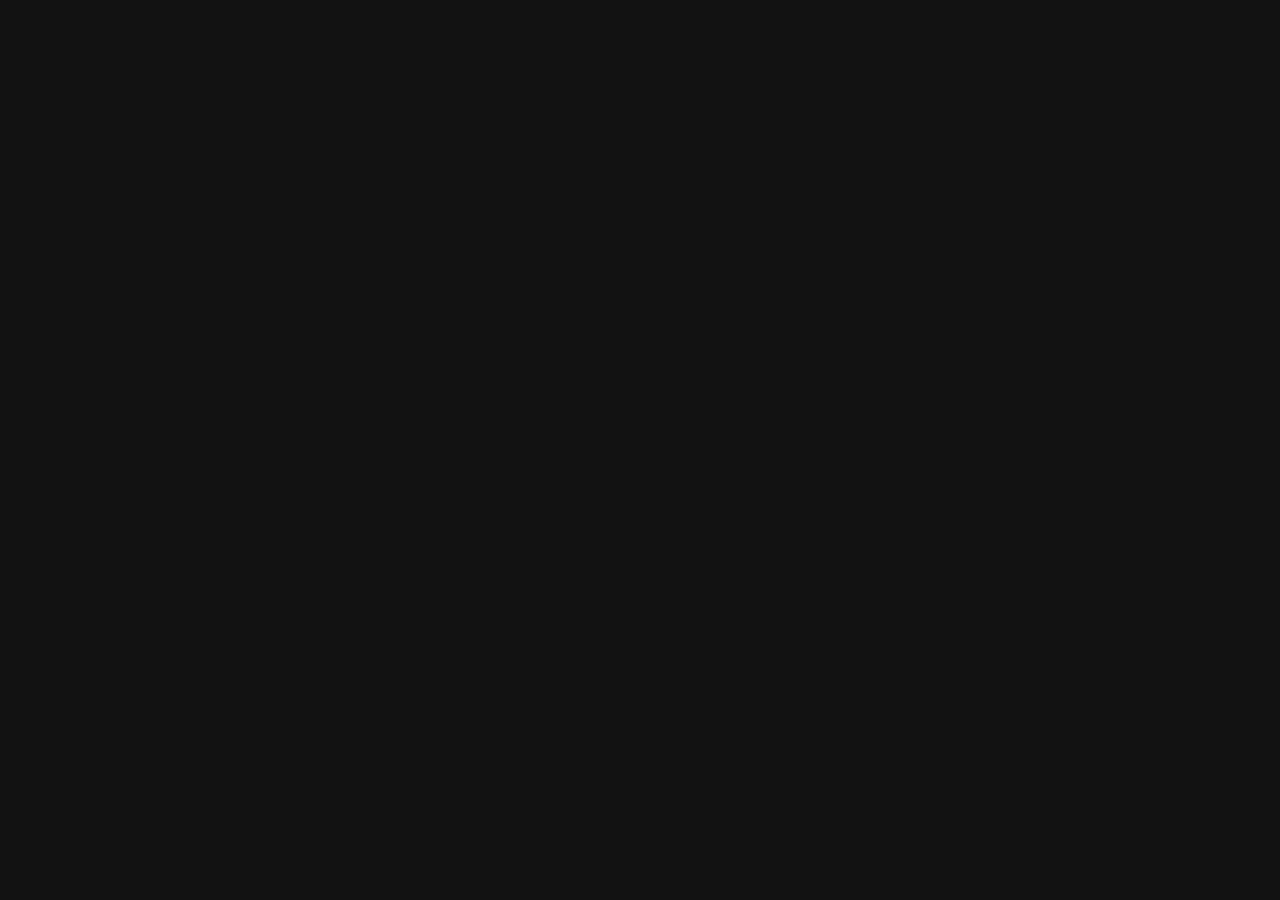
==== web/index.html @ d21cd6e4 "Asphalt FC v2: fair split, opening draw, match clock and live player view - New Supabase table and f" ====
<!doctype html>
<html lang="he" dir="rtl">
<head>
<meta charset="utf-8">
<meta name="viewport" content="width=device-width, initial-scale=1, viewport-fit=cover">
<meta name="theme-color" content="#541A2E">
<meta name="color-scheme" content="dark">
<meta name="apple-mobile-web-app-capable" content="yes">
<meta name="apple-mobile-web-app-status-bar-style" content="black-translucent">
<meta name="apple-mobile-web-app-title" content="Asphalt FC">
<title>Asphalt FC</title>
<meta name="description" content="קבוצות הוגנות לכדורגל שכונתי: דירוג שחקנים, חלוקה מאוזנת, הגרלה ושעון משחק. בלי הרשמה.">
<meta property="og:title" content="Asphalt FC">
<meta property="og:description" content="קבוצות הוגנות לכדורגל שכונתי. בלי הרשמה.">
<meta property="og:type" content="website">
<meta property="og:image" content="/icons/og.png">
<link rel="manifest" href="/manifest.webmanifest">
<link rel="icon" href="/icons/icon.svg" type="image/svg+xml">
<link rel="apple-touch-icon" href="/icons/icon-180.png">
<link rel="preconnect" href="https://fonts.googleapis.com">
<link rel="preconnect" href="https://fonts.gstatic.com" crossorigin>
<link href="https://fonts.googleapis.com/css2?family=IBM+Plex+Sans+Hebrew:wght@400;500;700&family=Rubik+Dirt&display=swap" rel="stylesheet">
<link rel="stylesheet" href="/styles.css">
</head>
<body>
<div id="app" aria-live="polite"></div>
<noscript>כדי להשתמש ב־Asphalt FC צריך להפעיל JavaScript בדפדפן.</noscript>
<script type="module" src="/src/main.js"></script>
</body>
</html>
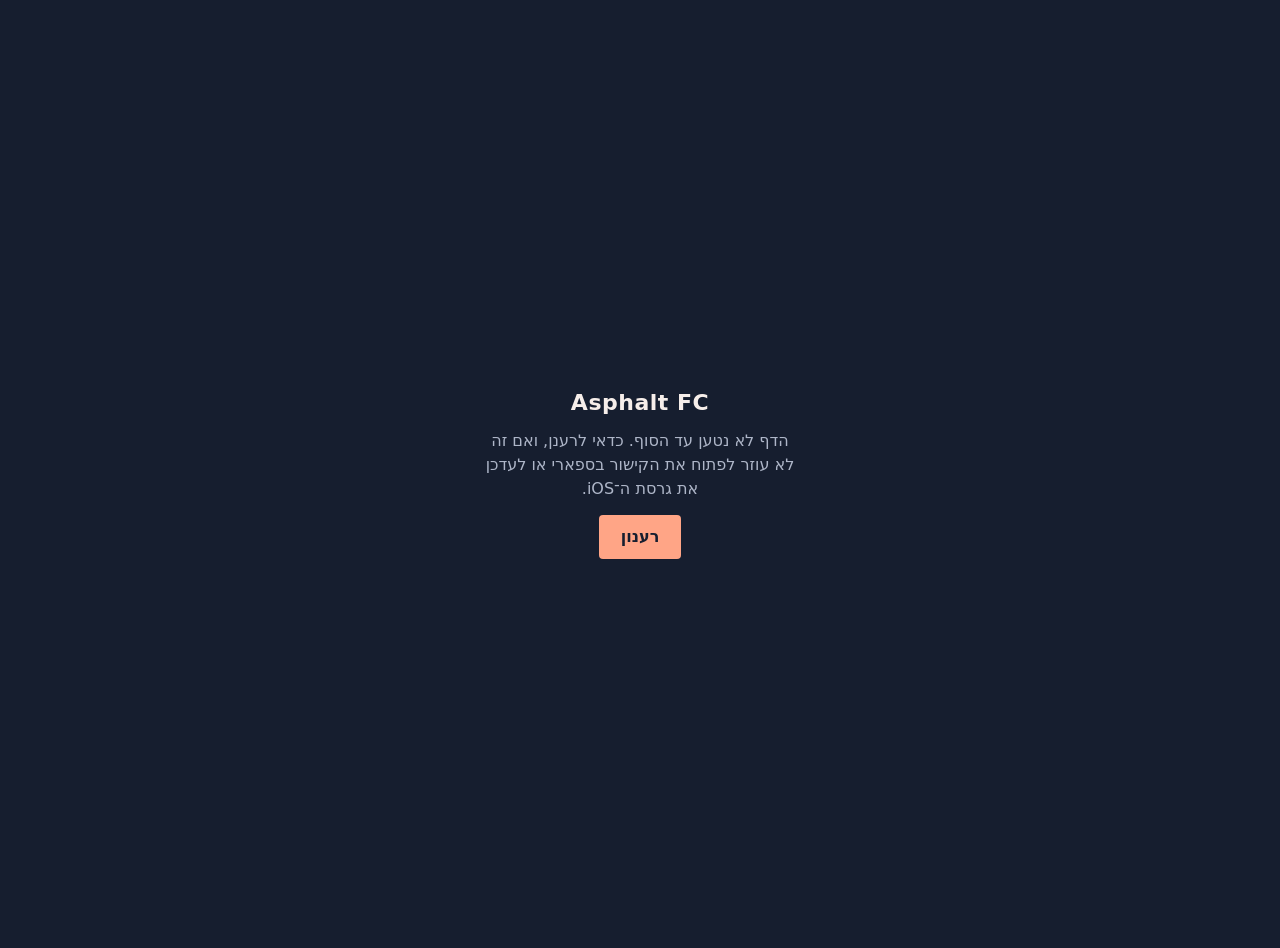
==== commit 00260654: "Show a loading screen and a clear message instead of a blank page Paint the background and a loading" ====
--- a/web/index.html
+++ b/web/index.html
@@ -19,12 +19,41 @@
 <link rel="apple-touch-icon" href="/icons/icon-180.png">
 <link rel="preconnect" href="https://fonts.googleapis.com">
 <link rel="preconnect" href="https://fonts.gstatic.com" crossorigin>
-<link href="https://fonts.googleapis.com/css2?family=IBM+Plex+Sans+Hebrew:wght@400;500;700&family=Rubik+Dirt&display=swap" rel="stylesheet">
+<link href="https://fonts.googleapis.com/css2?family=IBM+Plex+Sans+Hebrew:wght@400;500;700&family=Rubik+Dirt&display=swap" rel="stylesheet" media="print" onload="this.media='all'">
 <link rel="stylesheet" href="/styles.css">
+<style>
+html,body{background:#161E2F;color:#F6EEEA;margin:0}
+.boot{min-height:100vh;display:flex;flex-direction:column;align-items:center;justify-content:center;gap:14px;padding:24px;text-align:center;font-family:system-ui,-apple-system,sans-serif}
+.boot b{font-size:22px;letter-spacing:.5px}
+.boot p{margin:0;color:#AEB6C8;max-width:320px;line-height:1.5}
+.boot button{background:#FFA586;color:#161E2F;border:0;border-radius:4px;padding:10px 22px;font:inherit;font-weight:700;min-height:44px}
+</style>
 </head>
 <body>
-<div id="app" aria-live="polite"></div>
+<div id="app" aria-live="polite"><div class="boot" id="boot"><b>Asphalt FC</b><p id="bootMsg">טוען…</p></div></div>
+<script>
+(function () {
+  function fail() {
+    var box = document.getElementById('boot');
+    if (!box) return;
+    document.getElementById('bootMsg').textContent = 'הדף לא נטען עד הסוף. כדאי לרענן, ואם זה לא עוזר לפתוח את הקישור בספארי או לעדכן את גרסת ה־iOS.';
+    if (!box.querySelector('button')) {
+      var b = document.createElement('button');
+      b.textContent = 'רענון';
+      b.onclick = function () { location.reload(); };
+      box.appendChild(b);
+    }
+  }
+  window.addEventListener('error', function (e) {
+    var t = e.target;
+    if (t && t.tagName === 'SCRIPT' && t.src.indexOf('/src/') > -1) fail();
+  }, true);
+  window.addEventListener('error', function () { setTimeout(fail, 0); });
+  setTimeout(fail, 12000);
+})();
+</script>
 <noscript>כדי להשתמש ב־Asphalt FC צריך להפעיל JavaScript בדפדפן.</noscript>
 <script type="module" src="/src/main.js"></script>
+<!-- Cloudflare Web Analytics --><script type='module' src='https://static.cloudflareinsights.com/beacon.min.js' data-cf-beacon='{"token": "59d78da1346746f4ac58d42a7049a079"}'></script><!-- End Cloudflare Web Analytics -->
 </body>
 </html>
